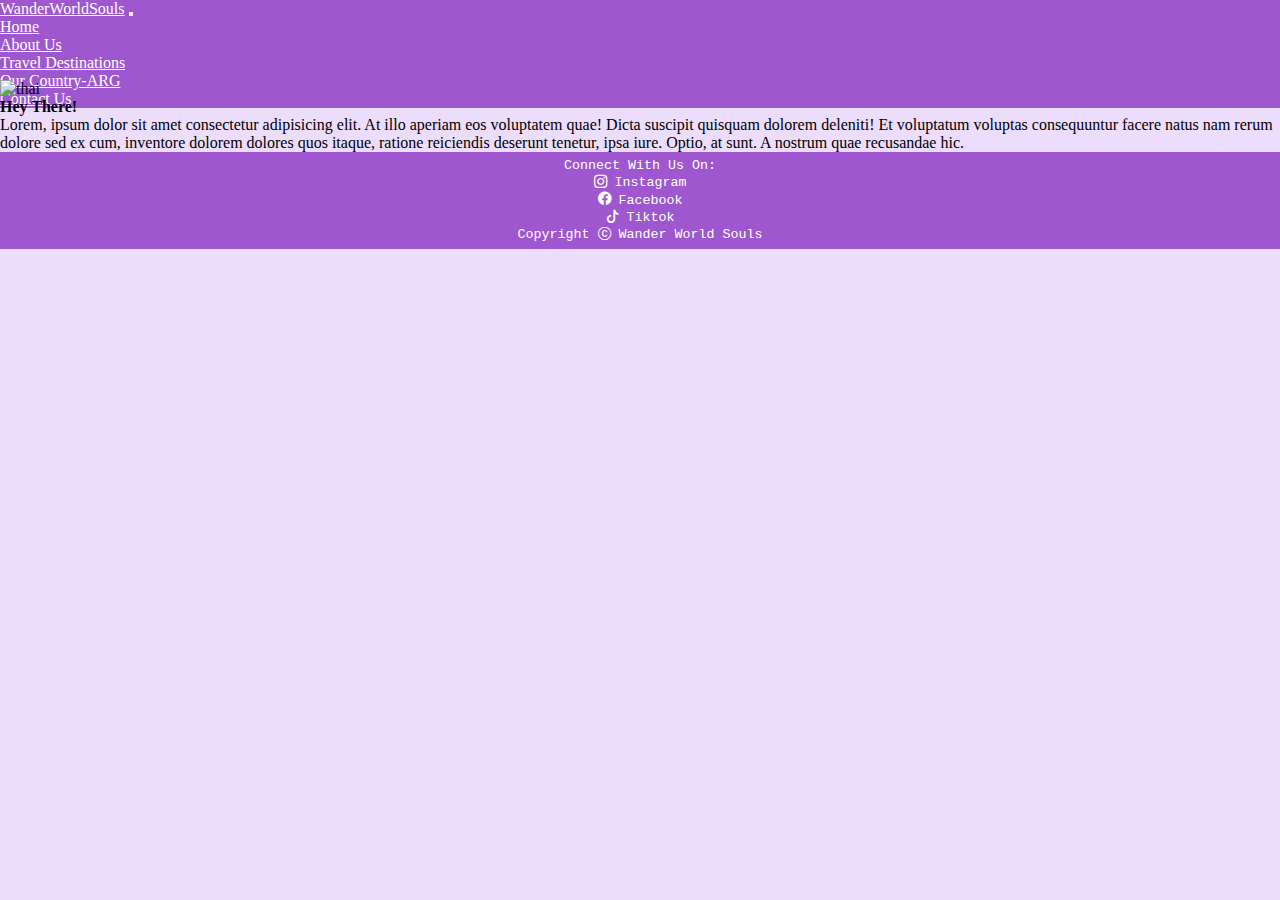
==== pages/aboutus.html @ b54735b6 "primer commit" ====
<!DOCTYPE html>
<html lang="en">
<head>
    <meta charset="UTF-8">
    <meta http-equiv="X-UA-Compatible" content="IE=edge">
    <meta name="viewport" content="width=device-width,initial-scale=1.0">
    <link rel="shortcut icon" href="../images/sunset.jpg" type="image/x-icon">
    
    <!--se agregan fuentes-->
    <link rel="preconnect" href="https://fonts.googleapis.com">
    <link rel="preconnect" href="https://fonts.gstatic.com" crossorigin>
    <link href="https://fonts.googleapis.com/css2?family=Roboto:wght@100;300;400&family=Tangerine&display=swap" rel="stylesheet">
    
    <title>WanderWorldSouls</title>
    <link href="https://cdn.jsdelivr.net/npm/bootstrap@5.2.0/dist/css/bootstrap.min.css" rel="stylesheet" integrity="sha384-gH2yIJqKdNHPEq0n4Mqa/HGKIhSkIHeL5AyhkYV8i59U5AR6csBvApHHNl/vI1Bx" crossorigin="anonymous">
    
    <!--se agregan Icons de Bootstrap-->
    <link rel="stylesheet" href="https://cdn.jsdelivr.net/npm/bootstrap-icons@1.9.1/font/bootstrap-icons.css">
    <!--Mis Estilos-->
    <link rel="stylesheet" href="../css/style.css">
</head>

<body>
    <header class="bg-blue" style="height: 80px;">
    <nav class="navbar navbar-expand-lg bg-blue fixed-top">
        <div class="container-fluid">
            <a class="navbar-brand fs-2" style="color: white;" href="../index.html">WanderWorldSouls</a>
            <button class="navbar-toggler" type="button" data-bs-toggle="collapse" data-bs-target="#navbarNav" aria-controls="navbarNav" aria-expanded="false" aria-label="Toggle navigation">
            <span class="navbar-toggler-icon"></span>
          </button>
          <div class="collapse navbar-collapse justify-content-end" id="navbarNav">
            <ul class="navbar-nav">
              <li class="nav-item">
                <a class="nav-link active" style="color: white;" aria-current="page" href="../index.html">Home</a>
              </li>
              <li class="nav-item">
                <a class="nav-link" style="color: white;" href="../pages/aboutus.html">About Us</a>
              </li>
              <li class="nav-item">
                <a class="nav-link" style="color: white;" href="../pages/travel-destinations.html">Travel Destinations</a>
              </li>
              <li class="nav-item">
                <a class="nav-link" style="color: white;" href="../pages/our-country.html">Our Country-ARG</a>
              </li>
              <li class="nav-item">
                <a class="nav-link" style="color: white;" href="../pages/contactus.html">Contact Us</a>
              </li>
            </ul>
          </div>
        </div>
      </nav>
      </header>

      <div class="container">
        <div class="d-flex justify-content-center mt-2">
            <img src="../images/thailand.jpg" width="500" height="600" alt="thai">
        </div>
        <div class="d-flex align-items-center flex-column mt-3 mb-3">
            <h4>Hey There!</h4>
        </div>
        <div class="text-sm-center">
            <p>Lorem, ipsum dolor sit amet consectetur adipisicing elit. At illo aperiam eos voluptatem quae! Dicta suscipit quisquam dolorem deleniti! Et voluptatum voluptas consequuntur facere natus nam rerum dolore sed ex cum, inventore dolorem dolores quos itaque, ratione reiciendis deserunt tenetur, ipsa iure. Optio, at sunt. A nostrum quae recusandae hic.</p>
        </div>
      </div>

      

      <footer style="color: white; text-align: center;">
        <p class="fw-bold">Connect With Us On:</p>
        <p><a href="#" target="_blank"><i class="bi bi-instagram fs-6"></i></a> Instagram</p>
        <p><a href="#" target="_blank"><i class="bi bi-facebook fs-6"></i></a> Facebook</p>
        <p><a href="#" target="_blank"><i class="bi bi-tiktok fs-6"></i></a> Tiktok</p>
        <p class="fw-bold">Copyright <i class="bi bi-c-circle"></i> Wander World Souls</p>
    </footer>

    <script src="https://cdn.jsdelivr.net/npm/bootstrap@5.2.0/dist/js/bootstrap.bundle.min.js" integrity="sha384-A3rJD856KowSb7dwlZdYEkO39Gagi7vIsF0jrRAoQmDKKtQBHUuLZ9AsSv4jD4Xa" crossorigin="anonymous"></script>
</body>

</html>
---- css/style.css ----
*{
    margin: 0px;
    padding: 0px;
}

.nav-item a {
    background-color:#9e57ce;
}

.nav-item a:hover{
    background-color: #af71d8ed;
}

body{
    background-color: rgba(234, 216, 251, 0.868);
}


.bg-blue {
    background-color:#9e57ce;
    
}

.btn-primary {
    background-color:#915ce8; 
    border: #6610f2;
    transition: all 0.2s ease-in-out;
}

.btn-primary:hover{
    background-color: #6610f2;
    transform: scale(1.1);
}

/*Modificaciones del Footer*/
footer {
    font-family:'Courier New', Courier, monospace;
    font-weight: 500;
    font-size: smaller;
    line-height: 1.3;
    padding: 5px;
    background-color: #9e57ce;
}

.bi-instagram {
    text-decoration: none;
    color: white;
}

.bi-instagram:hover{
    color:  rgba(255, 255, 255, 0.415);
}

.bi-facebook {
    text-decoration: none;
    color: white;
}

.bi-facebook:hover{
    color:  rgba(255, 255, 255, 0.415);
}

.bi-tiktok {
    text-decoration: none;
    color: white;
}

.bi-tiktok:hover {
    color:  rgba(255, 255, 255, 0.415);
}

.bi-c-circle{
    color: white;
}
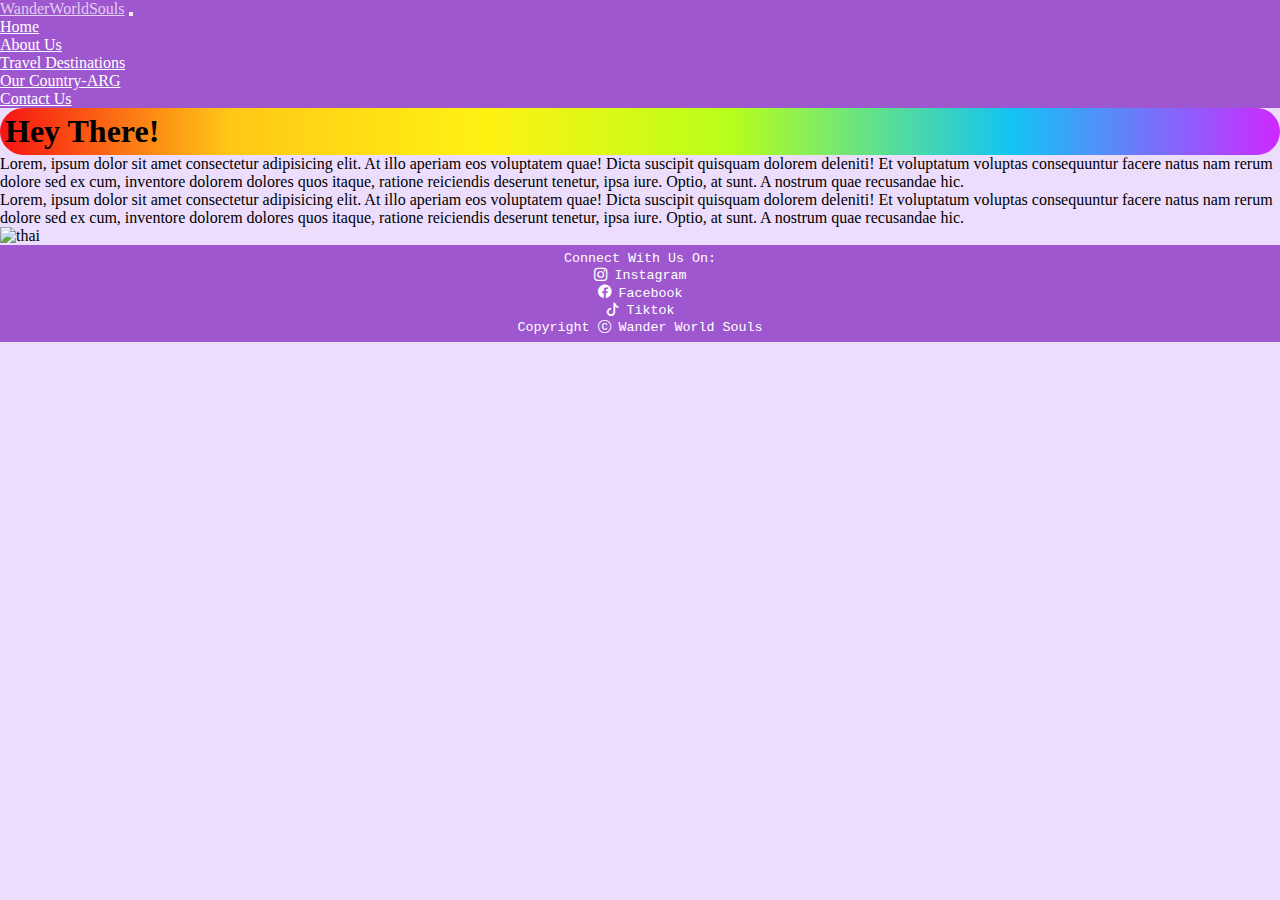
==== commit 51935ab2: "cambios 2da entrega" ====
--- a/pages/aboutus.html
+++ b/pages/aboutus.html
@@ -21,10 +21,10 @@
 </head>
 
 <body>
-    <header class="bg-blue" style="height: 80px;">
-    <nav class="navbar navbar-expand-lg bg-blue fixed-top">
+    <header class="bg-blue">
+      <nav class="navbar navbar-expand-lg bg-blue fixed-top">
         <div class="container-fluid">
-            <a class="navbar-brand fs-2" style="color: white;" href="../index.html">WanderWorldSouls</a>
+            <a id="brand" class="navbar-brand fs-2" href="../index.html">WanderWorldSouls</a>
             <button class="navbar-toggler" type="button" data-bs-toggle="collapse" data-bs-target="#navbarNav" aria-controls="navbarNav" aria-expanded="false" aria-label="Toggle navigation">
             <span class="navbar-toggler-icon"></span>
           </button>
@@ -49,23 +49,24 @@
           </div>
         </div>
       </nav>
-      </header>
+    </header>
 
-      <div class="container">
-        <div class="d-flex justify-content-center mt-2">
-            <img src="../images/thailand.jpg" width="500" height="600" alt="thai">
-        </div>
-        <div class="d-flex align-items-center flex-column mt-3 mb-3">
-            <h4>Hey There!</h4>
-        </div>
-        <div class="text-sm-center">
+    <section class="container p-5">
+    <div id="about" class="row mt-5 mb-5">
+        <div class="bienvenida col-md-7 d-flex flex-column justify-content-center align-items-center mt-5">
+            <h1 class="hey mb-4">Hey There!</h1>
+            <p>Lorem, ipsum dolor sit amet consectetur adipisicing elit. At illo aperiam eos voluptatem quae! Dicta suscipit quisquam dolorem deleniti! Et voluptatum voluptas consequuntur facere natus nam rerum dolore sed ex cum, inventore dolorem dolores quos itaque, ratione reiciendis deserunt tenetur, ipsa iure. Optio, at sunt. A nostrum quae recusandae hic.</p>
             <p>Lorem, ipsum dolor sit amet consectetur adipisicing elit. At illo aperiam eos voluptatem quae! Dicta suscipit quisquam dolorem deleniti! Et voluptatum voluptas consequuntur facere natus nam rerum dolore sed ex cum, inventore dolorem dolores quos itaque, ratione reiciendis deserunt tenetur, ipsa iure. Optio, at sunt. A nostrum quae recusandae hic.</p>
         </div>
-      </div>
+        <div class="bienvenida col-md-5">
+            <img src="../images/thailand.jpg" class="mw-100 rounded-circle" alt="thai">
+        </div>
+    </div>
+    </section>
 
       
-
-      <footer style="color: white; text-align: center;">
+      <!--Footer-->
+    <footer style="color: white; text-align: center;">
         <p class="fw-bold">Connect With Us On:</p>
         <p><a href="#" target="_blank"><i class="bi bi-instagram fs-6"></i></a> Instagram</p>
         <p><a href="#" target="_blank"><i class="bi bi-facebook fs-6"></i></a> Facebook</p>
--- a/css/style.css
+++ b/css/style.css
@@ -3,6 +3,7 @@
     padding: 0px;
 }
 
+/*nav*/
 .nav-item a {
     background-color:#9e57ce;
 }
@@ -11,25 +12,63 @@
     background-color: #af71d8ed;
 }
 
+#brand {
+    color: white;
+}
+
+#brand:hover {
+    color: rgba(255, 255, 255, 0.711);
+}
+
+/*fondo del body en general */
 body{
     background-color: rgba(234, 216, 251, 0.868);
 }
 
+/*animaciones de cada pagina*/
+.bienvenida {
+    animation-name: bienvenida;
+    animation-iteration-count:initial;
+    animation-duration: 1s;
+    animation-timing-function: ease-in-out;
+}
+
+@keyframes bienvenida {
+    0%{
+    opacity: 0;
+    }
+    100% {
+        opacity: 1;
+    }
+}
+
+/*formato index*/
+.carousel-item {
+    height: 98vh;
+}
 
 .bg-blue {
     background-color:#9e57ce;
-    
 }
 
+
+/*estilo para about us*/
+.hey {
+    background-image: linear-gradient(to right,rgba(247,19,19,1) 0%, rgba(255,200,22,1) 18%, rgba(255,242,19,1) 38%, rgba(183,255,26,1) 57%, rgba(18,196,245,1) 79%, rgba(207,40,255,1) 100%);
+    padding: 5px;
+    border-radius: 40px;
+}
+
+/*botones del sitio*/
 .btn-primary {
-    background-color:#915ce8; 
-    border: #6610f2;
+    background-color:#9368d8; 
+    border: #5724a9;
     transition: all 0.2s ease-in-out;
 }
 
 .btn-primary:hover{
-    background-color: #6610f2;
-    transform: scale(1.1);
+    background-color: #ba98f0;
+    transform: scale(1.05);
 }
 
 /*Modificaciones del Footer*/
@@ -71,4 +110,46 @@
 
 .bi-c-circle{
     color: white;
+}
+
+/*media querie*/
+@media only screen and (max-width:1200px){
+    #about{
+        font-size: larger;
+        display: flex;
+        flex-direction: column;
+        justify-content: center;
+        text-align: center;
+        flex-wrap: nowrap;
+        align-content: center;
+        align-items: center;
+
+    }
+}
+
+@media only screen and (max-width:500px){
+ 
+    .carousel-item {
+        height:max-content;
+    }
+
+    .images{
+        height: 80%;
+        width: 80%;
+        
+    }
+
+    #about{
+        display: flex;
+        flex-direction: column-reverse;
+    }
+
+    #camp-full{
+        display: flex;
+        flex-direction: column;
+        justify-content: center;
+        align-content: center;
+        align-items: center;
+    }
+
 }